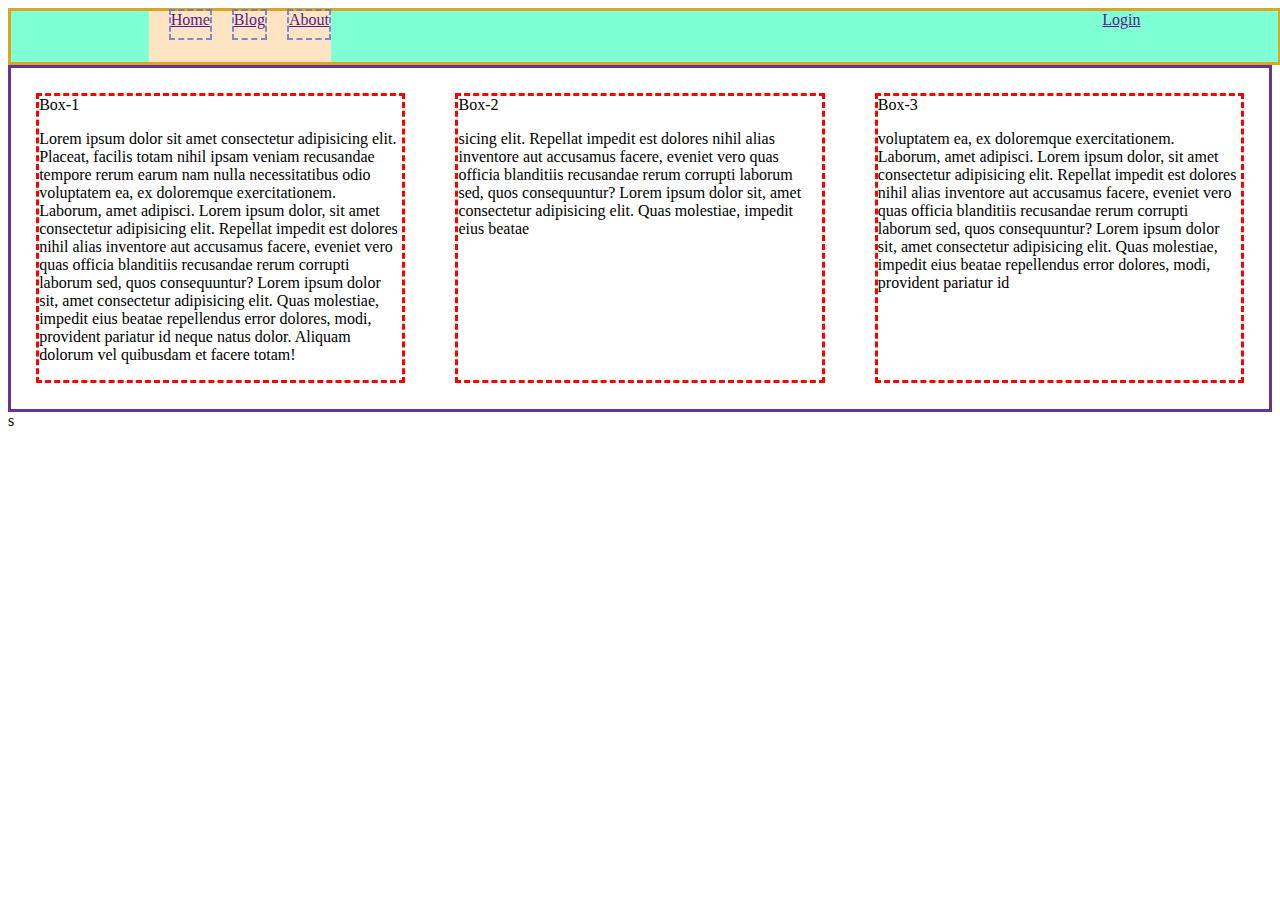
==== index.html @ c5b41458 "first commit" ====
<!DOCTYPE html>
<html lang="en">
<head>
    <meta charset="UTF-8">
    <meta name="viewport" content="width=device-width, initial-scale=1.0">
    <title>leyout</title>
    <style>
        .container{
            border: solid rebeccapurple;
            text-decoration: dashed;
            display: flex;
        }
        .box{
            border: dashed red;
            padding: 0;
            margin: 2%;
            width: 40vw;
        }
        nav{
            border: solid goldenrod;
            display: flex;
            justify-content: space-evenly;
            gap: 50%;
            background-color: aquamarine;
            width: 99vw;
            height: 4vw;
        }
        .home{
            display: flex;
            background-color: bisque;
            list-style: none;
        }
        .home li a{
            padding-bottom: 10px;
            margin-left: 20px;
            border: 2px dashed rgba(91, 118, 206, 0.808);
            justify-content: center;

        }
      
      
    </style>
</head>
<body>
    <header>
        <nav>
            
                <div class="home">
                    <li><a href="">Home </a></li>
                    <li> <a href="">Blog</a></li>
                    <li> <a href="">About</a></li>
                </div>
               <div class="login">
                    <a href="">Login</a>
               </div> 
            
        </nav>
    </header>
    <main>
        <div class="container">
            <div class="box">Box-1
                <p>Lorem ipsum dolor sit amet consectetur adipisicing elit. Placeat, facilis totam nihil ipsam veniam recusandae tempore rerum earum nam nulla necessitatibus odio voluptatem ea, ex doloremque exercitationem. Laborum, amet adipisci. Lorem ipsum dolor, sit amet consectetur adipisicing elit. Repellat impedit est dolores nihil alias inventore aut accusamus facere, eveniet vero quas officia blanditiis recusandae rerum corrupti laborum sed, quos consequuntur? Lorem ipsum dolor sit, amet consectetur adipisicing elit. Quas molestiae, impedit eius beatae repellendus error dolores, modi, provident pariatur id neque natus dolor. Aliquam dolorum vel quibusdam et facere totam!</p>
            </div>
            <div class="box">Box-2
                <p>sicing elit. Repellat impedit est dolores nihil alias inventore aut accusamus facere, eveniet vero quas officia blanditiis recusandae rerum corrupti laborum sed, quos consequuntur? Lorem ipsum dolor sit, amet consectetur adipisicing elit. Quas molestiae, impedit eius beatae </p>
            </div>
            <div class="box">Box-3
                <p>voluptatem ea, ex doloremque exercitationem. Laborum, amet adipisci. Lorem ipsum dolor, sit amet consectetur adipisicing elit. Repellat impedit est dolores nihil alias inventore aut accusamus facere, eveniet vero quas officia blanditiis recusandae rerum corrupti laborum sed, quos consequuntur? Lorem ipsum dolor sit, amet consectetur adipisicing elit. Quas molestiae, impedit eius beatae repellendus error dolores, modi, provident pariatur id </p>
            </div>
         </div>
         s
    </main>
    
</body>
</html>
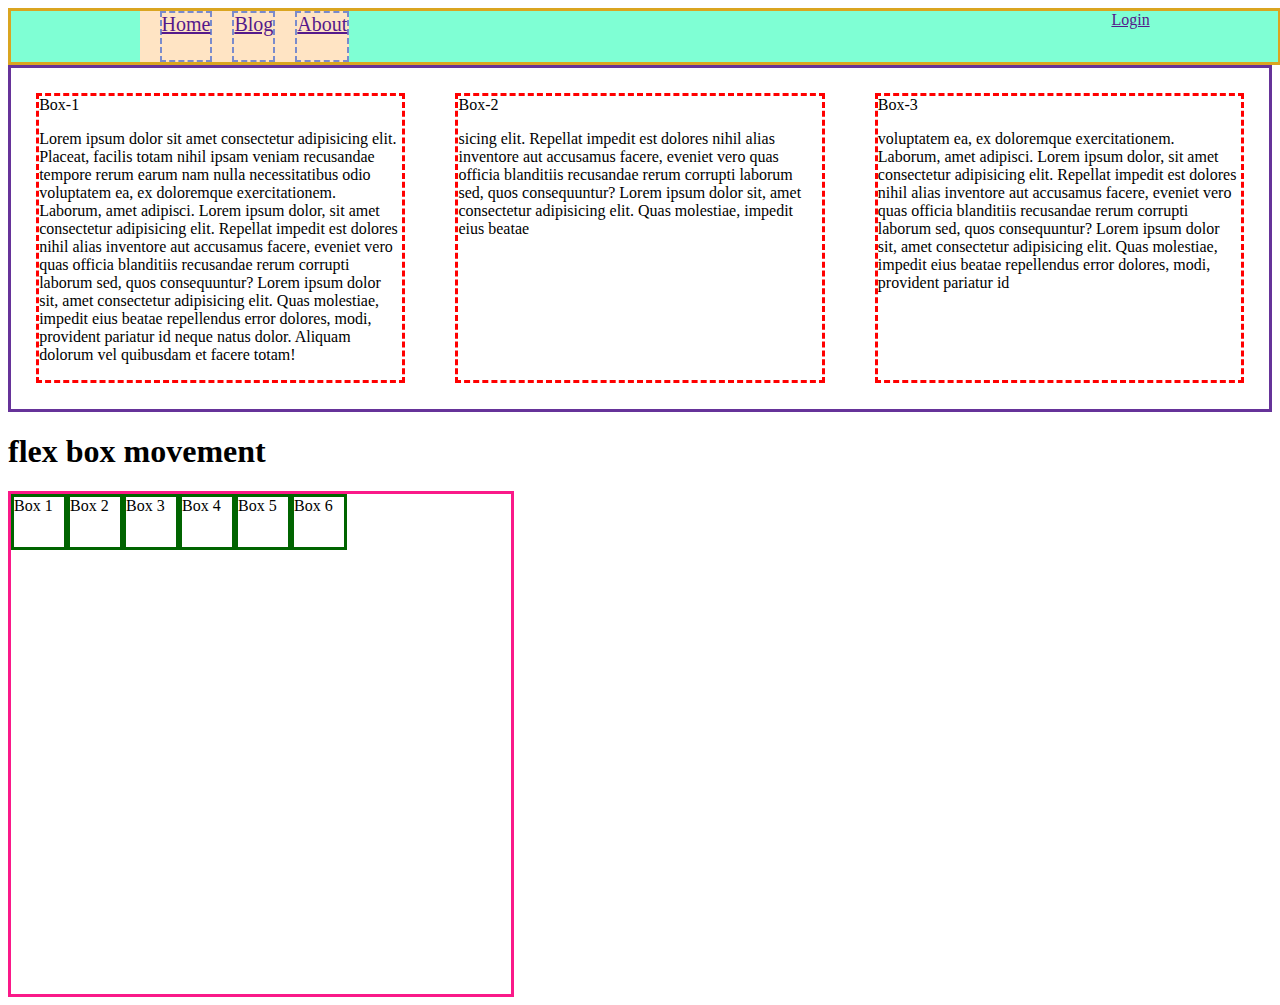
==== commit 555658de: "flex" ====
--- a/index.html
+++ b/index.html
@@ -4,42 +4,7 @@
     <meta charset="UTF-8">
     <meta name="viewport" content="width=device-width, initial-scale=1.0">
     <title>leyout</title>
-    <style>
-        .container{
-            border: solid rebeccapurple;
-            text-decoration: dashed;
-            display: flex;
-        }
-        .box{
-            border: dashed red;
-            padding: 0;
-            margin: 2%;
-            width: 40vw;
-        }
-        nav{
-            border: solid goldenrod;
-            display: flex;
-            justify-content: space-evenly;
-            gap: 50%;
-            background-color: aquamarine;
-            width: 99vw;
-            height: 4vw;
-        }
-        .home{
-            display: flex;
-            background-color: bisque;
-            list-style: none;
-        }
-        .home li a{
-            padding-bottom: 10px;
-            margin-left: 20px;
-            border: 2px dashed rgba(91, 118, 206, 0.808);
-            justify-content: center;
-
-        }
-      
-      
-    </style>
+    <link rel="stylesheet" href="style.css">
 </head>
 <body>
     <header>
@@ -68,7 +33,19 @@
                 <p>voluptatem ea, ex doloremque exercitationem. Laborum, amet adipisci. Lorem ipsum dolor, sit amet consectetur adipisicing elit. Repellat impedit est dolores nihil alias inventore aut accusamus facere, eveniet vero quas officia blanditiis recusandae rerum corrupti laborum sed, quos consequuntur? Lorem ipsum dolor sit, amet consectetur adipisicing elit. Quas molestiae, impedit eius beatae repellendus error dolores, modi, provident pariatur id </p>
             </div>
          </div>
-         s
+        
+
+         <section>
+            <h1>flex box movement</h1>
+            <div class="flex-container">
+                <div class="flex-box">Box 1</div>
+                <div class="flex-box"> Box 2</div>
+                <div class="flex-box">Box 3</div>
+                <div class="flex-box">Box 4</div>
+                <div class="flex-box"> Box 5</div>
+                <div class="flex-box">Box 6</div>
+            </div>
+         </section>
     </main>
     
 </body>
--- a/style.css
+++ b/style.css
@@ -0,0 +1,53 @@
+*{
+
+}
+
+.container{
+    border: solid rebeccapurple;
+    text-decoration: dashed;
+    display: flex;
+}
+.box{
+    border: dashed red;
+    padding: 0;
+    margin: 2%;
+    width: 40vw;
+}
+nav{
+    border: solid goldenrod;
+    display: flex;
+    justify-content: space-evenly;
+    gap: 50%;
+    background-color: aquamarine;
+    width: 99vw;
+    height: 4vw;
+}
+.home{
+    display: flex;
+    background-color: bisque;
+    list-style: none;
+}
+.home li {
+    padding-bottom: 10px;
+    margin-left: 20px;
+    border: 2px dashed rgba(91, 118, 206, 0.808);
+    justify-content: center;
+    align-items: center;
+
+}
+.home li a{
+    font-size: 20px;
+}
+/*flexbox*/ 
+
+.flex-box{
+    border: solid darkgreen;
+    height: 50px;
+    width: 50px;
+}
+.flex-container{
+    border: solid rgb(250, 25, 137);
+    height: 500px;
+    width: 500px;
+    display: flex;
+}